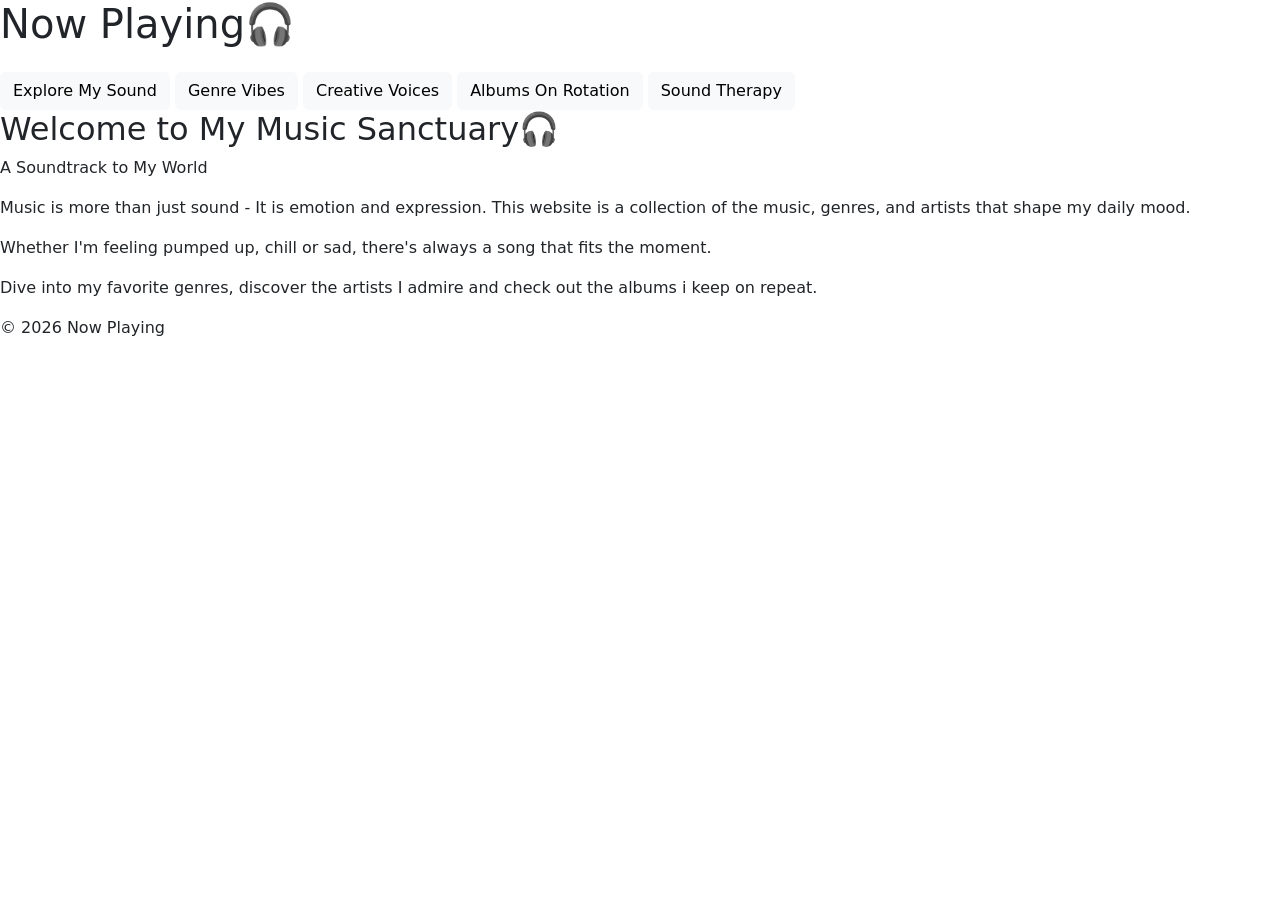
==== index.html @ d86bb51c "Create index.html" ====
<!DOCTYPE html>
<html lang="en">
<head>
    <meta charset="UTF-8">
    <meta name="viewport" content="width=device-width,  initial-scale=1.0">
    <title>Now Playing</title>
    <!-- Bootstrap CSS --> 
    <link href="https://cdn.jsdelivr.net/npm/bootstrap@5.3.0/dist/css/bootstrap.min.css" rel="stylesheet"> 
    <link rel="stylesheet" href="style.css">
</head>
</header>
    <header>
        <h1>Now Playing🎧</h1>
        <a href="index.html" class="btn btn-light mt-3">Explore My Sound</a>
        <a href="genre.html" class="btn btn-light mt-3">Genre Vibes</a>
        <a href="artists.html" class="btn btn-light mt-3">Creative Voices</a>
        <a href="albums.html" class="btn btn-light mt-3">Albums On Rotation</a>
        <a href="whymusic.html" class="btn btn-light mt-3">Sound Therapy</a>
    </div>
        <h2> Welcome to My Music Sanctuary🎧</h2>
        <p>A Soundtrack to My World</p>
    </header>
    <!-- Bootstrap JS and dependencies --> 

    <script src="https://cdn.jsdelivr.net/npm/@popperjs/core@2.11.6/dist/umd/popper.min.js"></script> 
    <script src="https://cdn.jsdelivr.net/npm/bootstrap@5.3.0/dist/js/bootstrap.min.js"></script> 
    <main>
        <p> Music is more than just sound - It is emotion and expression. This website is a collection of the music, genres, and artists that shape my daily mood.</p>
        <p> Whether I'm feeling pumped up, chill or sad, there's always a song that fits the moment.</p>
        <p>Dive into my favorite genres, discover the artists I admire and check out the albums i keep on repeat.</p>
    </main>
    <footer>
        <p>&copy; 2026 Now Playing</p>
    </footer>
</body>
</html>
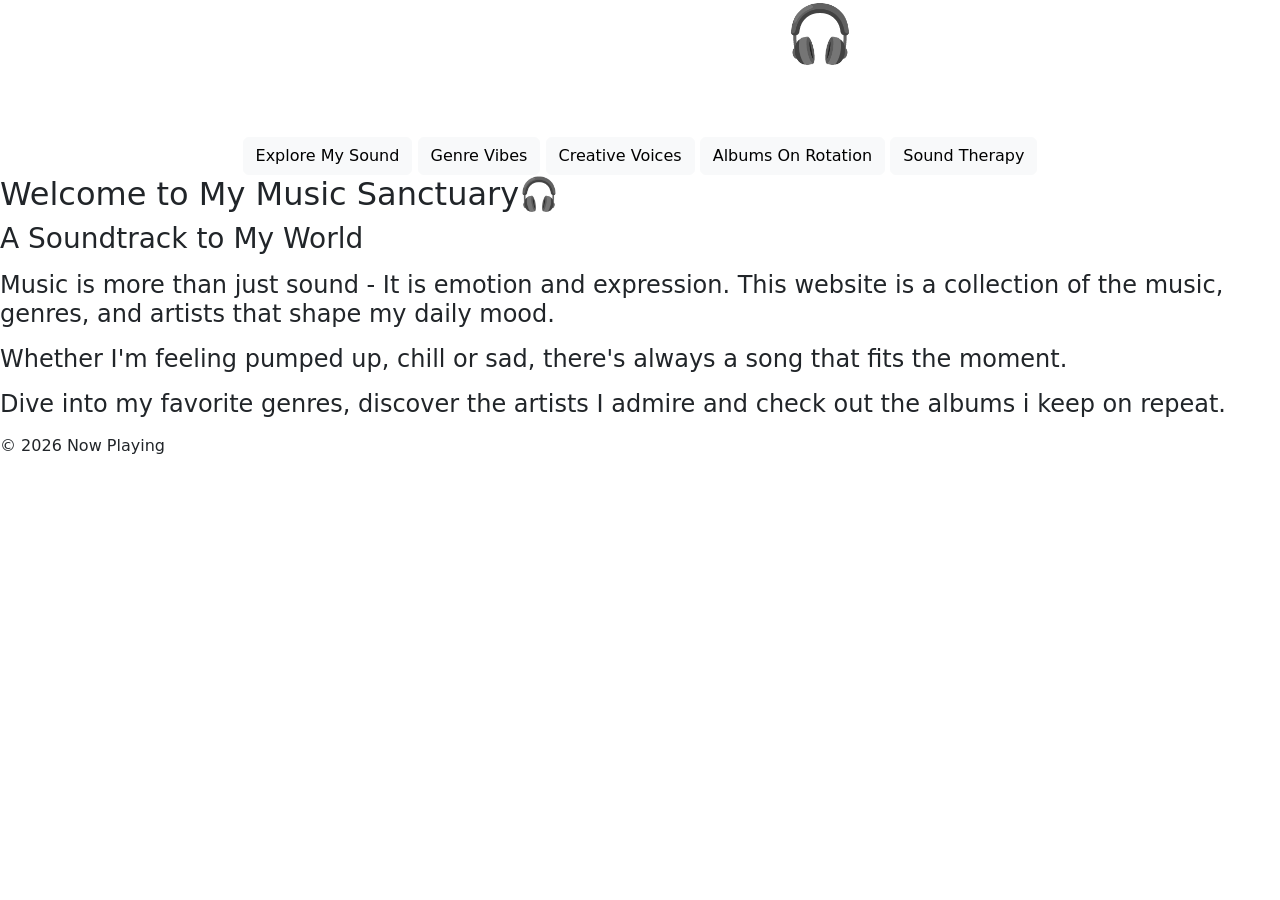
==== commit 5dc71529: "Update index.html" ====
--- a/index.html
+++ b/index.html
@@ -8,26 +8,28 @@
     <link href="https://cdn.jsdelivr.net/npm/bootstrap@5.3.0/dist/css/bootstrap.min.css" rel="stylesheet"> 
     <link rel="stylesheet" href="style.css">
 </head>
-</header>
-    <header>
-        <h1>Now Playing🎧</h1>
+    <header class="hero text-center text-white d-flex align-items-center justify-content-center">
+    <div>
+        <h1 class="display-4">Now Playing 🎧</h1>
+        <p class="lead">A Soundtrack to My World</p>
         <a href="index.html" class="btn btn-light mt-3">Explore My Sound</a>
         <a href="genre.html" class="btn btn-light mt-3">Genre Vibes</a>
         <a href="artists.html" class="btn btn-light mt-3">Creative Voices</a>
         <a href="albums.html" class="btn btn-light mt-3">Albums On Rotation</a>
         <a href="whymusic.html" class="btn btn-light mt-3">Sound Therapy</a>
     </div>
-        <h2> Welcome to My Music Sanctuary🎧</h2>
-        <p>A Soundtrack to My World</p>
     </header>
+        <h2>Welcome to My Music Sanctuary🎧</h2>
+        <h3><p>A Soundtrack to My World</p></h3>
+    
     <!-- Bootstrap JS and dependencies --> 
 
     <script src="https://cdn.jsdelivr.net/npm/@popperjs/core@2.11.6/dist/umd/popper.min.js"></script> 
     <script src="https://cdn.jsdelivr.net/npm/bootstrap@5.3.0/dist/js/bootstrap.min.js"></script> 
     <main>
-        <p> Music is more than just sound - It is emotion and expression. This website is a collection of the music, genres, and artists that shape my daily mood.</p>
-        <p> Whether I'm feeling pumped up, chill or sad, there's always a song that fits the moment.</p>
-        <p>Dive into my favorite genres, discover the artists I admire and check out the albums i keep on repeat.</p>
+       <h4><p> Music is more than just sound - It is emotion and expression. This website is a collection of the music, genres, and artists that shape my daily mood.</p></h4>
+        <h4><p> Whether I'm feeling pumped up, chill or sad, there's always a song that fits the moment.</p></h4>
+        <h4><p>Dive into my favorite genres, discover the artists I admire and check out the albums i keep on repeat.</p></h4>
     </main>
     <footer>
         <p>&copy; 2026 Now Playing</p>
